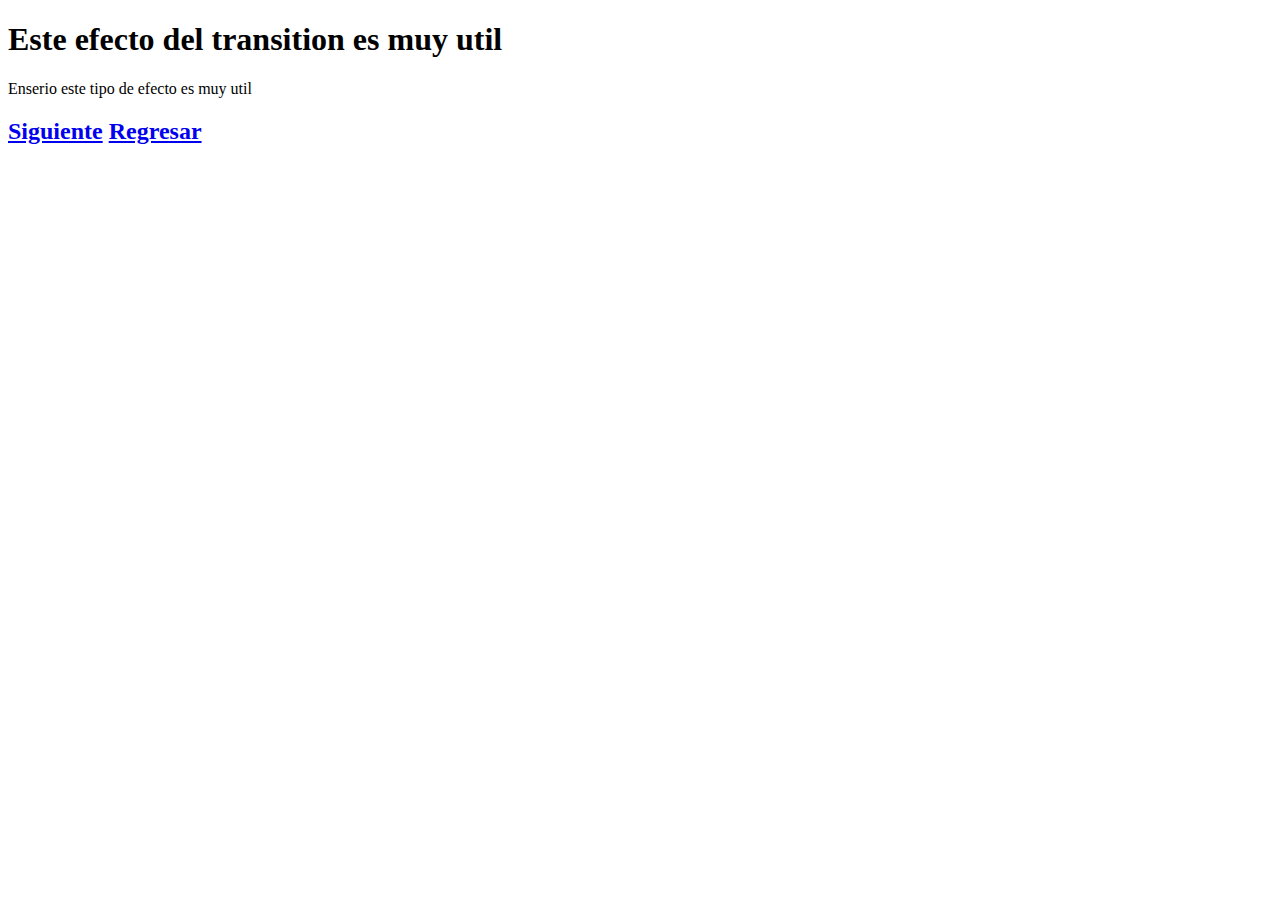
==== docs/transacciones.html @ c46c8aaa "Carpeta" ====
<!DOCTYPE html>
<html lang="en">

<head>
    <meta charset="UTF-8">
    <meta http-equiv="X-UA-Compatible" content="IE=edge">
    <meta name="viewport" content="width=device-width, initial-scale=1.0">
    <title>Transancciones</title>
    <link rel="stylesheet" href="css/transacciones.css">
</head>

<body>
    <h1>Este efecto del transition es muy util</h1>

    <p>Enserio este tipo de efecto es muy util</p>
    <div class="caja"></div>


    <h2 class="caja2">
        <a href="animaciones.html">Siguiente</a>
        <a href="transform.html">Regresar</a>

    </h2>

</body>

</html>
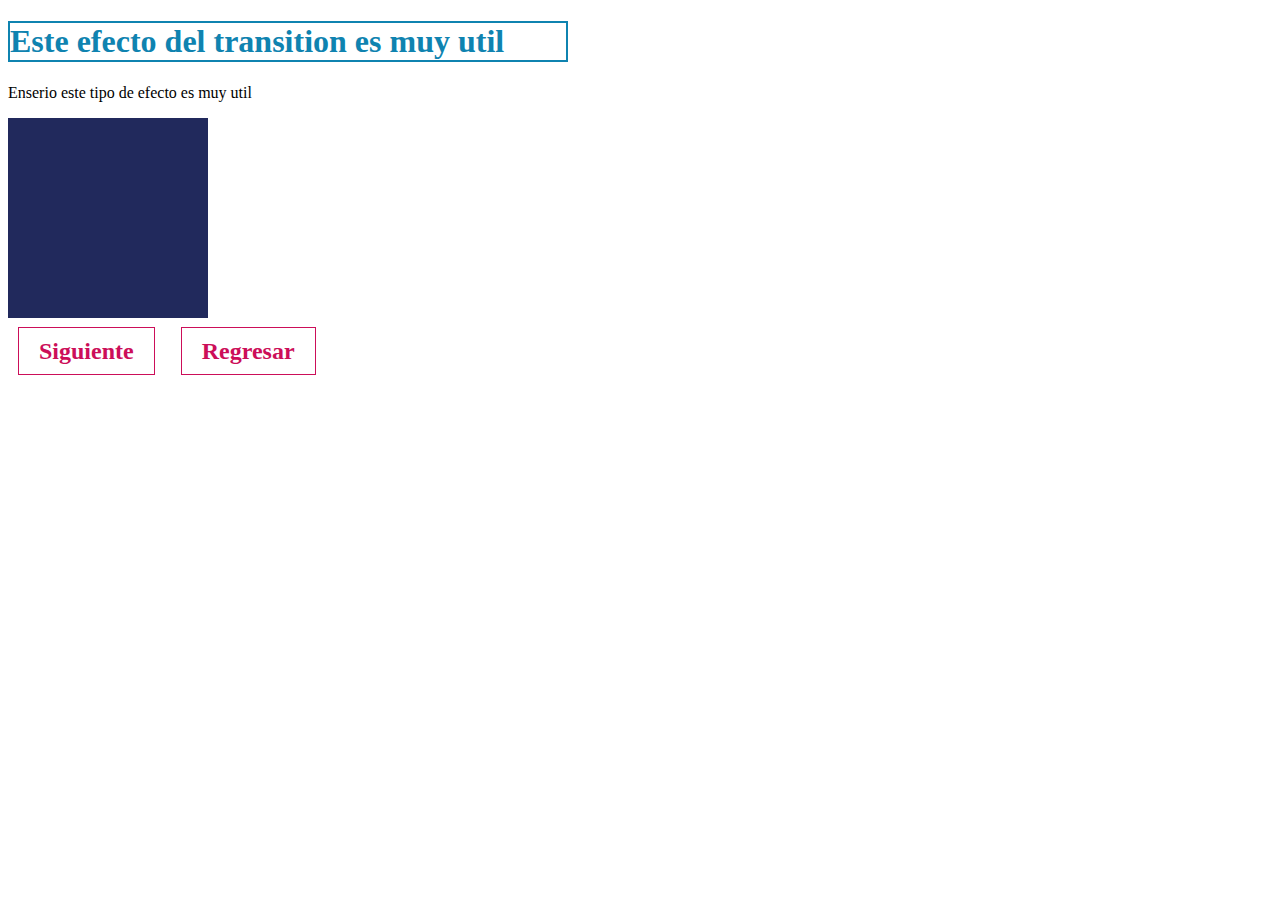
==== commit ea7e321d: "Cambios realizados" ====
--- a/docs/transacciones.html
+++ b/docs/transacciones.html
@@ -6,7 +6,7 @@
     <meta http-equiv="X-UA-Compatible" content="IE=edge">
     <meta name="viewport" content="width=device-width, initial-scale=1.0">
     <title>Transancciones</title>
-    <link rel="stylesheet" href="css/transacciones.css">
+    <link rel="stylesheet" href="transacciones.css">
 </head>
 
 <body>
@@ -18,7 +18,7 @@
 
     <h2 class="caja2">
         <a href="animaciones.html">Siguiente</a>
-        <a href="transform.html">Regresar</a>
+        <a href="#">Regresar</a>
 
     </h2>
 
--- a/docs/transacciones.css
+++ b/docs/transacciones.css
@@ -0,0 +1,75 @@
+.caja {
+    width: 200px;
+    height: 12.5rem;
+    background: #21295c;
+    /*ESTE EFECTO ES MUY IMPORTANTE*/
+    /*transition: background 1s ease;*/
+    transition: all 1s ease;
+    /*transition-delay: 2s;*/
+}
+
+.caja:hover {
+    background: #CC0E59;
+    opacity: .7;
+    width: 400px;
+    transform: rotate(180deg);
+}
+
+p {
+    transition: all 1s ease;
+}
+
+p:hover {
+    color: #e71d36;
+    font-size: 18px;
+}
+
+
+/*Velicidad de Curva 
+    ease - inicio lento, despues rapido y termina lento 
+
+    linear - misma velicidad de inicio a fin 
+
+    ease-in - inicio lento
+
+    ease-out - final lento 
+
+    ease-in-out - inicio lento y final lento 
+
+*/
+
+.caja2 a {
+    text-decoration: none;
+    margin: 5px 10px;
+    padding: 10px 20px;
+    border: 1px solid #CC0E59;
+    color: #CC0E59;
+    transition: all 1s ease-out;
+}
+
+.caja2 a:hover {
+    background: #0ECC71;
+    color: #f2f2f2;
+    opacity: 1;
+    border: 1px solid rgba(26, 201, 128, 0.5);
+}
+
+.caja2 a:active {
+    background: #0ECC0F;
+    color: #f2f2f2;
+    opacity: 1;
+    border: 1px solid #0ECC71;
+}
+
+h1 {
+    width: 50%;
+    max-width: 44%;
+    border: 2px solid #0f83b0;
+    color: #0f83b0;
+    transition: all 1s ease;
+}
+
+h1:hover {
+    border: 2px solid #e71d36;
+    color: #e71d36;
+}